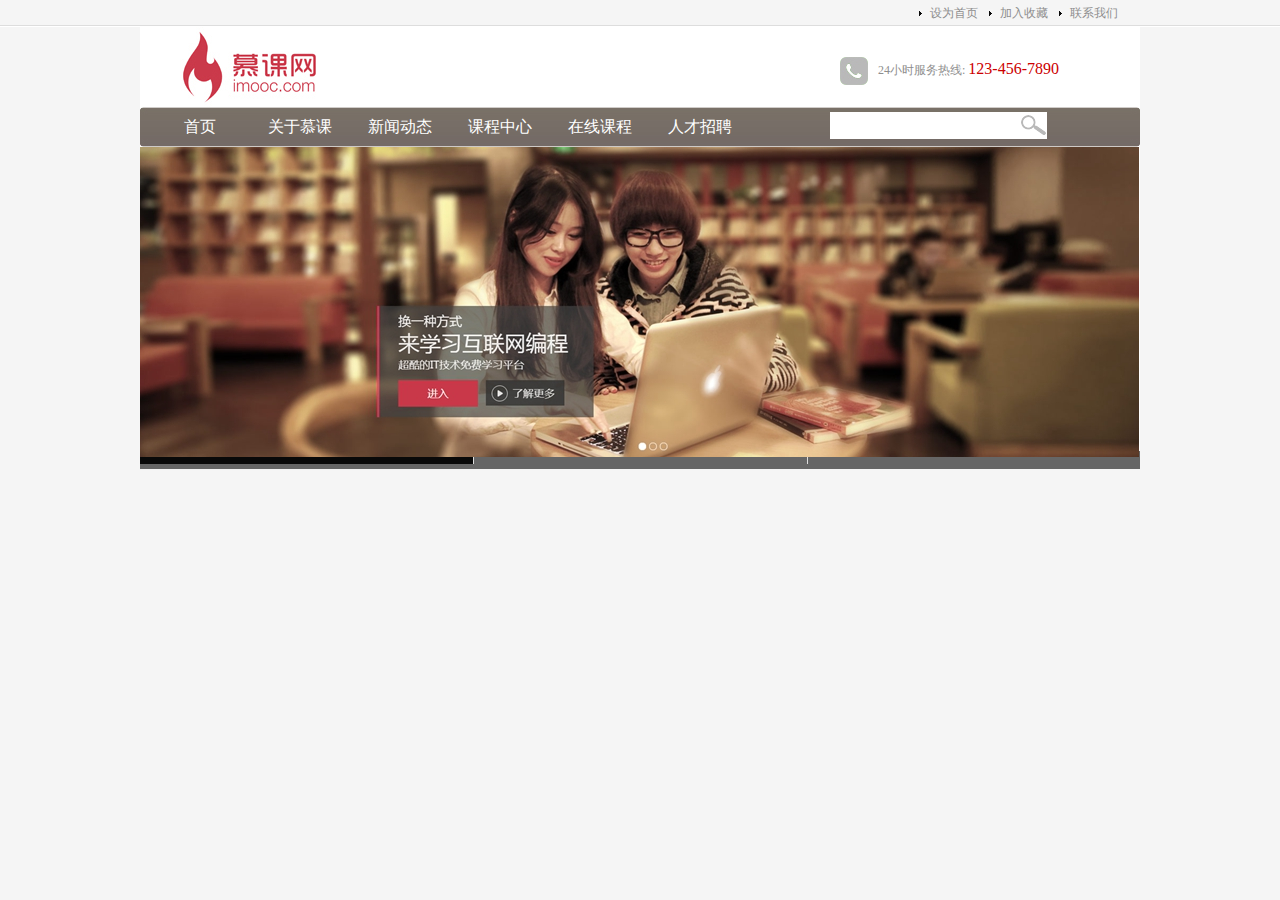
==== 2_company_website/index.html @ d4f8c78e "轮播图ad用了myFocus插件" ====
<!DOCTYPE html>
<html lang="en">

<head>
    <meta charset="UTF-8">
    <title>企业网站演示</title>
    <link rel="stylesheet" href="./css/main.css" type="text/css">
    <script src="./js/setHomeSetFav.js" type="text/javascript"></script>
    <script src="./js/myfocus-2.0.1.min.js" type="text/javascript"></script>
    <script src="./js/mf-pattern/mF_fancy.js"></script>
    <link rel="stylesheet" href="./js/mf-pattern/mF_fancy.css" type="text/css">
    <script>
    myFocus.set({
        id: 'picBox',
    })
    </script>
</head>

<body>
    <div class="top">
        <div class="top_content">
            <ul>
                <li><a href="#">联系我们</a></li>
                <li><a href="#" onclick="AddFavorite(window.location, document.title)">加入收藏</a></li>
                <li><a href="#" onclick="SetHome(window.location)">设为首页</a></li>
            </ul>
        </div>
    </div>
    <!--top结束-->
    <div class="wrap">
        <div class="logo">
            <div class="logo_left">
                <img src="./images/logo.jpg" alt="慕课网" />
            </div>
            <div class="logo_right">
                <img src="./images/tel.jpg" alt="服务热线" />24小时服务热线: <span class="tel">123-456-7890</span>
            </div>
        </div>
        <!--logo结束-->
        <div class="nav">
            <div class="nav_left"></div>
            <div class="nav_mid">
                <div class="nav_mid_left">
                    <ul>
                        <li><a href="#">首页</a></li>
                        <li><a href="list.html">关于慕课</a></li>
                        <li><a href="list.html">新闻动态</a></li>
                        <li><a href="list.html">课程中心</a></li>
                        <li><a href="list.html">在线课程</a></li>
                        <li><a href="list.html">人才招聘</a></li>
                    </ul>
                </div>
                <div class="nav_mid_right">
                    <form action="" method="post">
                        <input type="text" class="search_text" />
                    </form>
                </div>
            </div>
            <!--nav_mid结束-->
            <div class="nav_right"></div>
        </div>
        <!--nav导航区域结束-->
        <div class="ad" id="picBox">
            <div class="loading"><img src="./images/loading.gif" alt="图片加载中"></div>
            <div class="pic">
                <ul>
                    <li><img src="./images/ad2.jpg" alt=""></li>
                    <li><img src="./images/ad3.jpg" alt=""></li>
                    <li><img src="./images/ad4.jpg" alt=""></li>
                </ul>
            </div>
        </div>
    </div>
    <!--wrap结束-->
</body>

</html>
---- 2_company_website/css/main.css ----
* {
    margin: 0px;
    padding: 0px;
    font-size: 12px;
}

body {
    background-color: #f5f5f5;
}

.top {
    width: 100%;
    height: 27px;
    background: url(../images/top_bg.jpg) repeat-x;
}

.top_content {
    width: 1000px;
    margin: 0 auto;
}

.top_content li {
    list-style-image: url(../images/li_bg.gif);
    float: right;
    width: 70px;
    line-height: 27px;
}

/* 超链接初始状态 */
.top_content a:link,
.top_content a:visited {
    color: #8e8e8e;
    text-decoration: none;
}

.top_content a:hover,
.top_content a:active {
    color: #900;
    text-decoration: none;
}

.wrap {
    width: 1000px;
    margin: 0 auto;
}

.logo {
    height: 80px;
    background-color: #fff; 
    overflow: hidden;
}

.logo_left {
    width: 200px;
    float: left;
}

.logo_right {
    width: 300px;
    float: right;
    height: 28px;
    margin-top:30px;
    color: #8e8e8e;
}

.logo_right img {
    vertical-align: middle;
    margin-right: 10px;
}

.tel {
    font-family: "Microsoft YaHei", "Menlo";
    font-size: 16px;
    color: #c00;
}

.nav {
    height: 40px;
}

.nav_left {
    width: 10px;
    background: url(../images/nav_left.jpg) no-repeat;
}

.nav_mid {
    width: 980px;
    background: url(../images/nav_bg.jpg) repeat-x;
}

.nav_right {
    width: 10px;
    background: url(../images/nav_right.jpg) no-repeat;
}

.nav_left, 
.nav_mid, 
.nav_right {
    float: left;
    height: 40px;
}

.nav_mid_left, 
.nav_mid_right {
    float: left;
}

.nav_mid_left {
    width: 680px;
}

.nav_mid_right {
    width: 300px;
}

.nav_mid_left li {
    float: left;
    list-style-type: none;          
    width: 100px;
    text-align: center;
    line-height: 40px;
}

.nav_mid_left li a:link,
.nav_mid_left li a:visited {
    text-decoration: none;
    color: #fff;
    font-size: 16px;
    font-family: "Microsoft YaHei";
}

.nav_mid_left li a:hover,
.nav_mid_left li a:active {
    text-decoration: none;
    color: #ff0;
    font-size: 16px;
    font-family: "Microsoft YaHei";
}

.search_text {
    width: 190px;
    height: 25px;
    margin-top: 5px;
    background: url(../images/search.jpg) no-repeat right center;
    background-color: #fff;
    padding-right: 25px;
    border: 1px solid #fff;
}

.ad {
    height: 310px;
    overflow: hidden;
}
---- 2_company_website/js/mf-pattern/mF_fancy.css ----
/*=========mF_fancy ========*/
.mF_fancy .pic{position:absolute;z-index:1;}
.mF_fancy .pic ul{ position:absolute; top:0;left:0;width:x;height:100%; overflow:hidden;}
.mF_fancy .pic ul li{ position:absolute;top:0;left:0; display:none; overflow:hidden;}
.mF_fancy .txt{position:absolute;z-index:2; top:12px;left:12px; width:80%; color:#fff;}
.mF_fancy .txt li{position:absolute;top:0;width:100%; padding:12px; visibility:hidden; opacity:0;-webkit-transition:all .4s;-moz-transition:all .4s;-o-transition:all .4s;}
.mF_fancy .txt li a{display:block;color:#fff;font-size:14px;font-weight:bold;text-decoration:none; font-family:'微软雅黑';}/*标题样式*/
.mF_fancy .txt li p{ display:none;}/*隐藏详细描述文字*/
.mF_fancy .txt li.current{ visibility:visible; opacity:1;}
.mF_fancy .num{ position:absolute;bottom:0;left:0;width:100%; overflow:hidden;}
.mF_fancy .num ul{width:120%; background:#666; margin-left:-1px;}
.mF_fancy .num ul li{ display:inline-block;*display:inline;*zoom:1; height:12px; border-left:1px solid #ddd; background:#666; overflow:hidden; cursor:pointer;-webkit-transition:all .4s;-moz-transition:all .4s;-o-transition:all .4s;}
.mF_fancy .num ul li:hover{ background:#ddd;}
.mF_fancy .num ul li.current{ background:#090909; cursor:default;}
.mF_fancy .num ul li a{ display:none;}
.mF_fancy .thumb{ position:absolute; left:0;bottom:40px; width:100%; z-index:9;}
.mF_fancy .thumb ul{width:120%;}
.mF_fancy .thumb ul li{display:inline-block!important;*display:inline!important;*zoom:1;width:x; position:relative; visibility:hidden; cursor:pointer;}
.mF_fancy .thumb ul li img{ width:100%;}
.mF_fancy .prev,.mF_fancy .next{font:700 53px/58px arial;width:37px;height:65px;overflow:hidden;position:absolute;z-index:9;left:0px;cursor:pointer; top:40%;}
.mF_fancy .next{left:auto;right:0px;}
.mF_fancy .prev a,.mF_fancy .next a{display:block;color:#fff;text-align:center;text-decoration:none;visibility:hidden; opacity:0;-webkit-transition:all .4s;-moz-transition:all .4s;-o-transition:all .4s;}
.mF_fancy .prev a:hover,.mF_fancy .next a:hover{color:#f60;}
.mF_fancy .show a{ visibility:visible; opacity:1;}
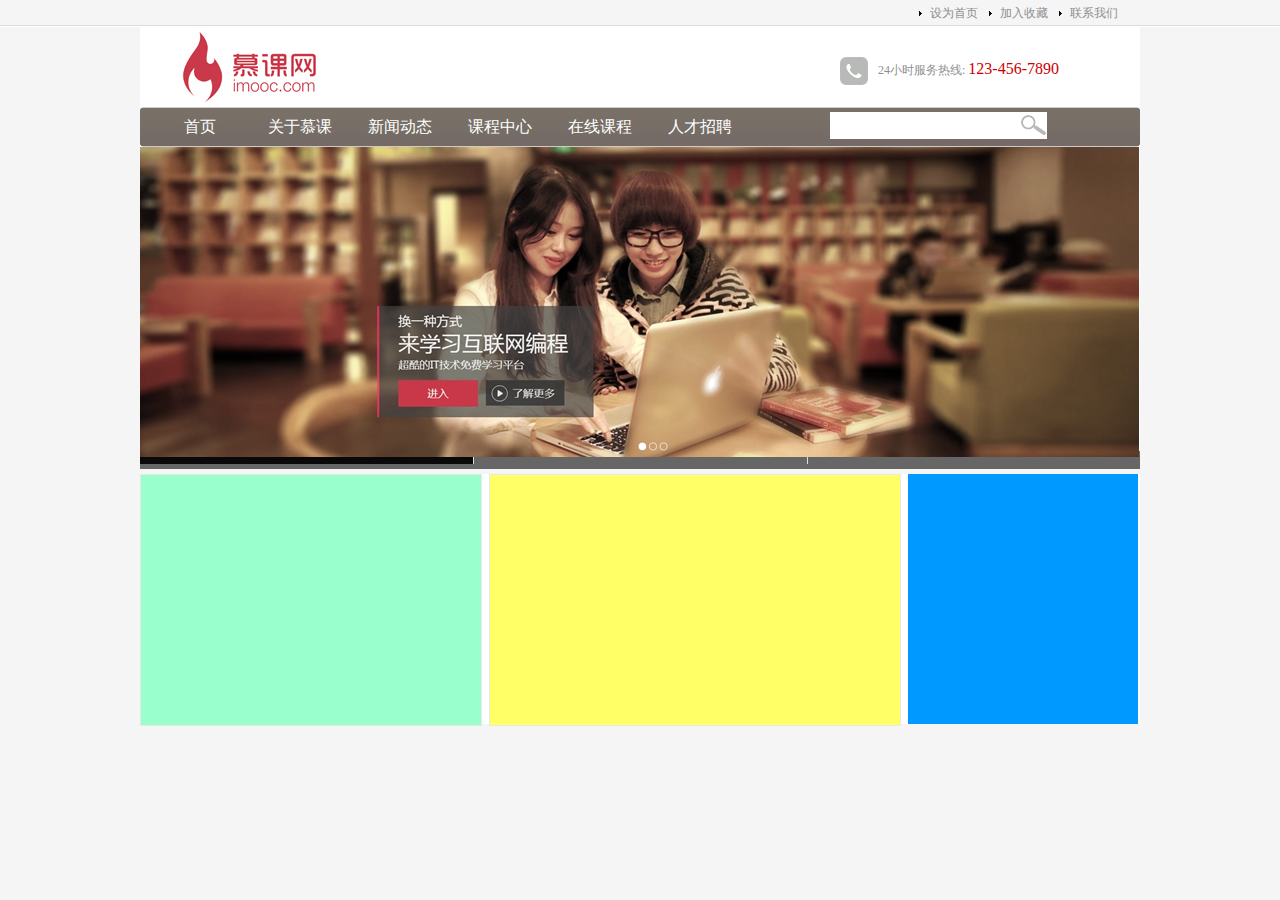
==== commit ffa7632c: "信息展示区main的三列结构布局" ====
--- a/2_company_website/index.html
+++ b/2_company_website/index.html
@@ -69,6 +69,11 @@
                     <li><img src="./images/ad4.jpg" alt=""></li>
                 </ul>
             </div>
+        </div><!--轮播图、焦点图ad结束-->
+        <div class="main">
+            <div class="news"></div><!--news结束-->
+            <div class="course"></div><!--course结束-->
+            <div class="sidebar"></div><!--sidebar结束-->
         </div>
     </div>
     <!--wrap结束-->
--- a/2_company_website/css/main.css
+++ b/2_company_website/css/main.css
@@ -153,4 +153,34 @@
     overflow: hidden;
 }
 
+.main {
+    height: 250px;
+    background-color: #fff;
+    margin-top: 5px;
+}
 
+.news {
+    width: 340px;
+    border: 1px solid #e8e8e8;
+    background-color: #9fc;
+}
+
+.course {
+    width: 410px;
+    border: 1px solid #e8e8e8;
+    background-color: #ff6;
+    margin: 0 7px;
+}
+
+.sidebar {
+    width: 230px;
+    background-color: #09f;
+}
+
+.news, 
+.course, 
+.sidebar {
+    height: 250px;
+    float: left;
+}
+
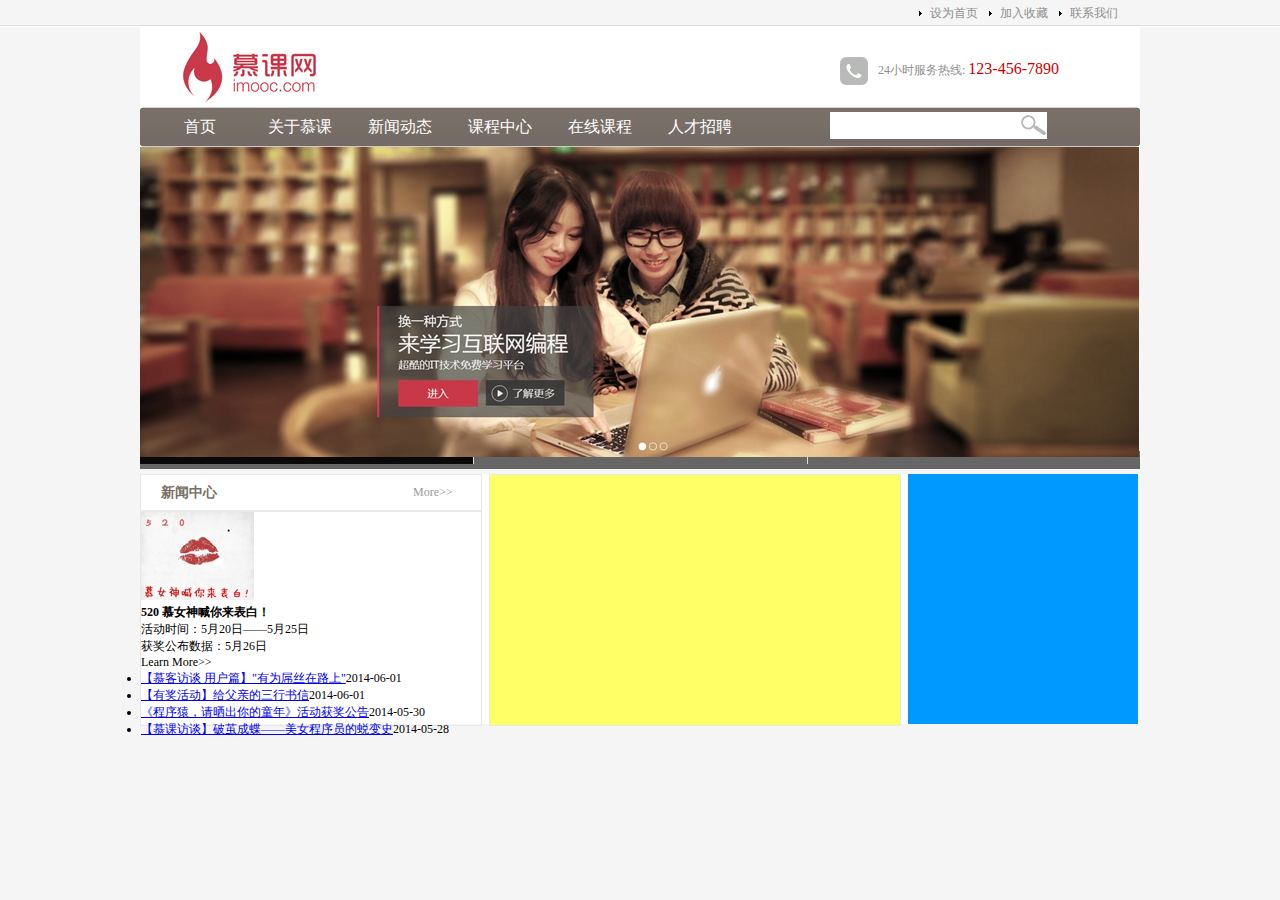
==== commit d9dee157: "新闻中心title部分" ====
--- a/2_company_website/index.html
+++ b/2_company_website/index.html
@@ -71,7 +71,28 @@
             </div>
         </div><!--轮播图、焦点图ad结束-->
         <div class="main">
-            <div class="news"></div><!--news结束-->
+            <div class="news">
+                <div class="title">
+                    <h2 class="title_left">新闻中心</h2><span class="title_right"><a href="news.html">More&gt;&gt;</a></span>
+                </div><!--title结束-->
+                <div class="pic_news">
+                    <img src="./images/news.jpg" alt="">
+                    <h2>520 慕女神喊你来表白！</h2>
+                    <p>
+                        活动时间：5月20日——5月25日<br/>
+                        获奖公布数据：5月26日<br/>
+                        Learn More&gt;&gt;
+                    </p>
+                </div><!--pic_news结束-->
+                <div class="news_list">
+                    <ul>
+                        <li><a href="news.html">【慕客访谈 用户篇】"有为屌丝在路上"</a><span>2014-06-01</span></li>
+                        <li><a href="news.html">【有奖活动】给父亲的三行书信</a><span>2014-06-01</span></li>
+                        <li><a href="news.html">《程序猿，请晒出你的童年》活动获奖公告</a><span>2014-05-30</span></li>
+                        <li><a href="news.html" title="aa">【慕课访谈】破茧成蝶——美女程序员的蜕变史</a><span>2014-05-28</span></li>
+                    </ul>
+                </div><!--news_list结束-->
+            </div><!--news结束-->
             <div class="course"></div><!--course结束-->
             <div class="sidebar"></div><!--sidebar结束-->
         </div>
--- a/2_company_website/css/main.css
+++ b/2_company_website/css/main.css
@@ -162,7 +162,6 @@
 .news {
     width: 340px;
     border: 1px solid #e8e8e8;
-    background-color: #9fc;
 }
 
 .course {
@@ -184,3 +183,30 @@
     float: left;
 }
 
+.title {
+    height: 35px;
+    border-bottom: 2px solid #e8e8e8;
+}
+
+.title_left {
+    width: 70%;
+    font-family: "Microsoft YaHei";
+    font-size: 14px;
+    font-weight: bold;
+    color: #786f66;
+    float: left;
+    line-height: 35px;
+    padding-left: 20px;
+}
+
+.title_right {
+    width: 20%;
+    float: right;
+    line-height: 35px;
+}
+
+.title_right a {
+    text-decoration: none;
+    color: #999;
+}
+
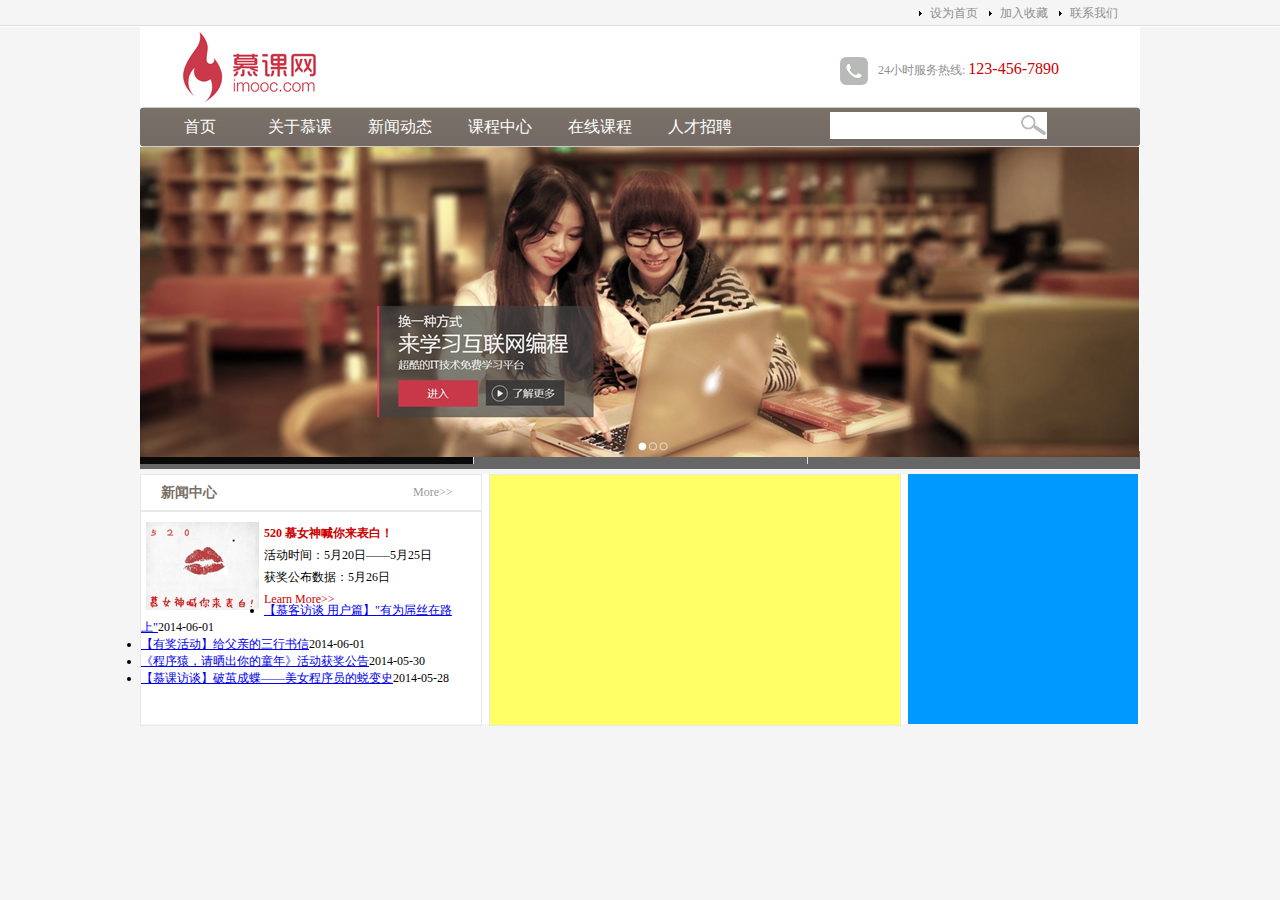
==== commit d1dd4b47: "新闻中心：图片新闻的做法" ====
--- a/2_company_website/index.html
+++ b/2_company_website/index.html
@@ -77,11 +77,11 @@
                 </div><!--title结束-->
                 <div class="pic_news">
                     <img src="./images/news.jpg" alt="">
-                    <h2>520 慕女神喊你来表白！</h2>
+                    <h2><a href="news.html">520 慕女神喊你来表白！</a></h2>
                     <p>
                         活动时间：5月20日——5月25日<br/>
                         获奖公布数据：5月26日<br/>
-                        Learn More&gt;&gt;
+                        <a href="news.html">Learn More&gt;&gt;</a>
                     </p>
                 </div><!--pic_news结束-->
                 <div class="news_list">
--- a/2_company_website/css/main.css
+++ b/2_company_website/css/main.css
@@ -210,3 +210,43 @@
     color: #999;
 }
 
+.pic_news {
+    height: 80px;
+    margin-top: 10px;
+    line-height: 22px;
+}
+
+.pic_news img {
+    float: left;
+    margin: 0 5px;
+}
+
+.pic_news a {
+    color: #c00;
+    text-decoration: none;
+}
+
+
+
+
+
+
+
+
+
+
+
+
+
+
+
+
+
+
+
+
+
+
+
+
+
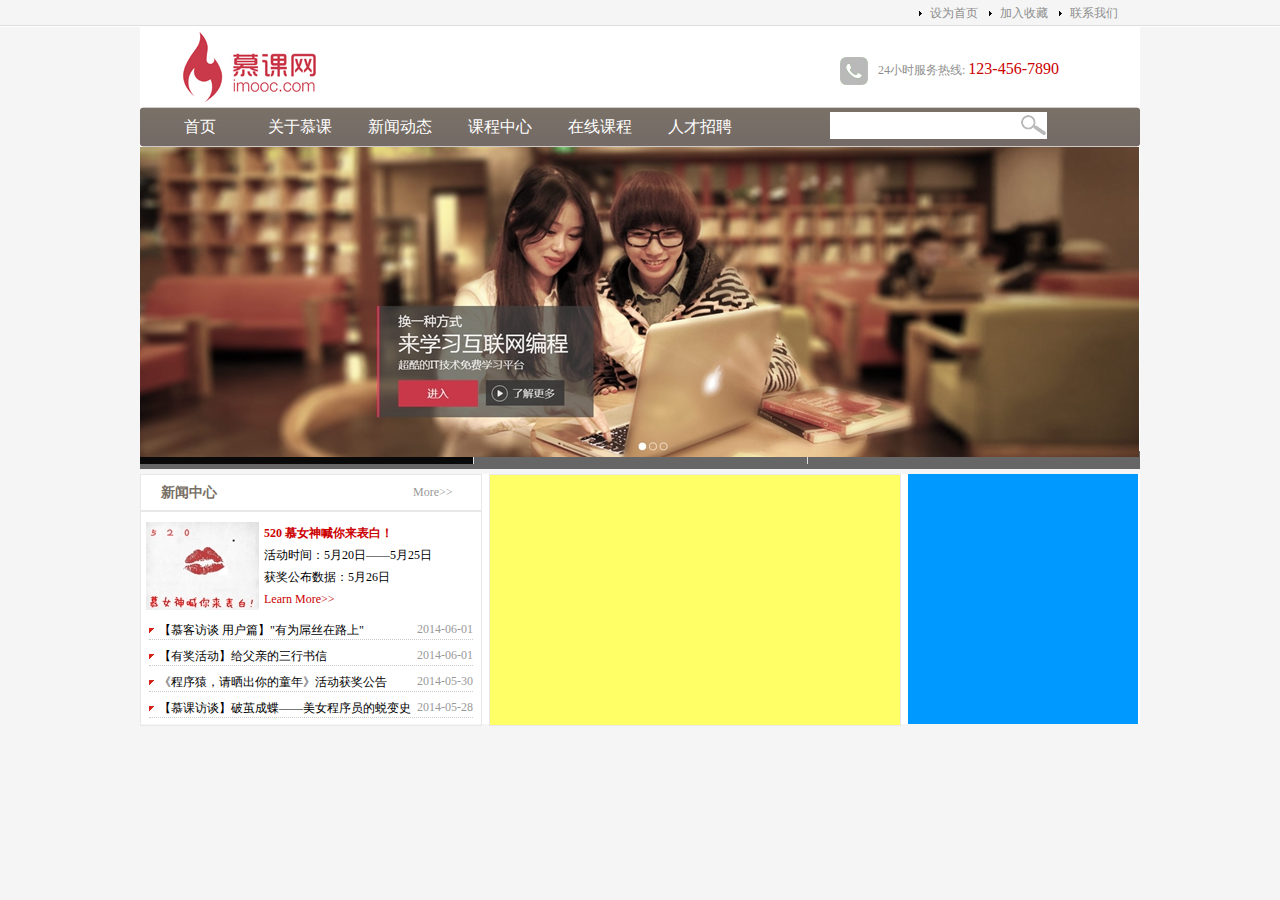
==== commit de6d3420: "新闻中心：新闻列表，完成" ====
--- a/2_company_website/index.html
+++ b/2_company_website/index.html
@@ -86,10 +86,10 @@
                 </div><!--pic_news结束-->
                 <div class="news_list">
                     <ul>
-                        <li><a href="news.html">【慕客访谈 用户篇】"有为屌丝在路上"</a><span>2014-06-01</span></li>
-                        <li><a href="news.html">【有奖活动】给父亲的三行书信</a><span>2014-06-01</span></li>
-                        <li><a href="news.html">《程序猿，请晒出你的童年》活动获奖公告</a><span>2014-05-30</span></li>
-                        <li><a href="news.html" title="aa">【慕课访谈】破茧成蝶——美女程序员的蜕变史</a><span>2014-05-28</span></li>
+                        <li><span>2014-06-01</span><a href="news.html">【慕客访谈 用户篇】"有为屌丝在路上"</a></li>
+                        <li><span>2014-06-01</span><a href="news.html">【有奖活动】给父亲的三行书信</a></li>
+                        <li><span>2014-05-30</span><a href="news.html">《程序猿，请晒出你的童年》活动获奖公告</a></li>
+                        <li><span>2014-05-28</span><a href="news.html" title="aa">【慕课访谈】破茧成蝶——美女程序员的蜕变史</a></li>
                     </ul>
                 </div><!--news_list结束-->
             </div><!--news结束-->
--- a/2_company_website/css/main.css
+++ b/2_company_website/css/main.css
@@ -226,27 +226,57 @@
     text-decoration: none;
 }
 
-
-
-
-
-
-
-
-
-
-
-
-
-
-
-
-
-
-
-
-
-
-
-
-
+.news_list {
+    margin-top: 20px;
+}
+
+.news_list li {
+    list-style-type: none;
+    background: url(../images/list.jpg) no-repeat;
+    padding-left: 10px;
+    margin: 8px;
+    border-bottom: 1px dotted #ccc;
+}
+
+.news_list li a:link,
+.news_list li a:visited {
+    text-decoration: none;
+    color: #000;
+}
+
+.news_list li a:hover,
+.news_list li a:visited {
+    text-decoration: none;
+    color: #F00;
+}
+
+.news_list span {
+    color: #999;
+    float: right;
+}
+
+
+
+
+
+
+
+
+
+
+
+
+
+
+
+
+
+
+
+
+
+
+
+
+
+
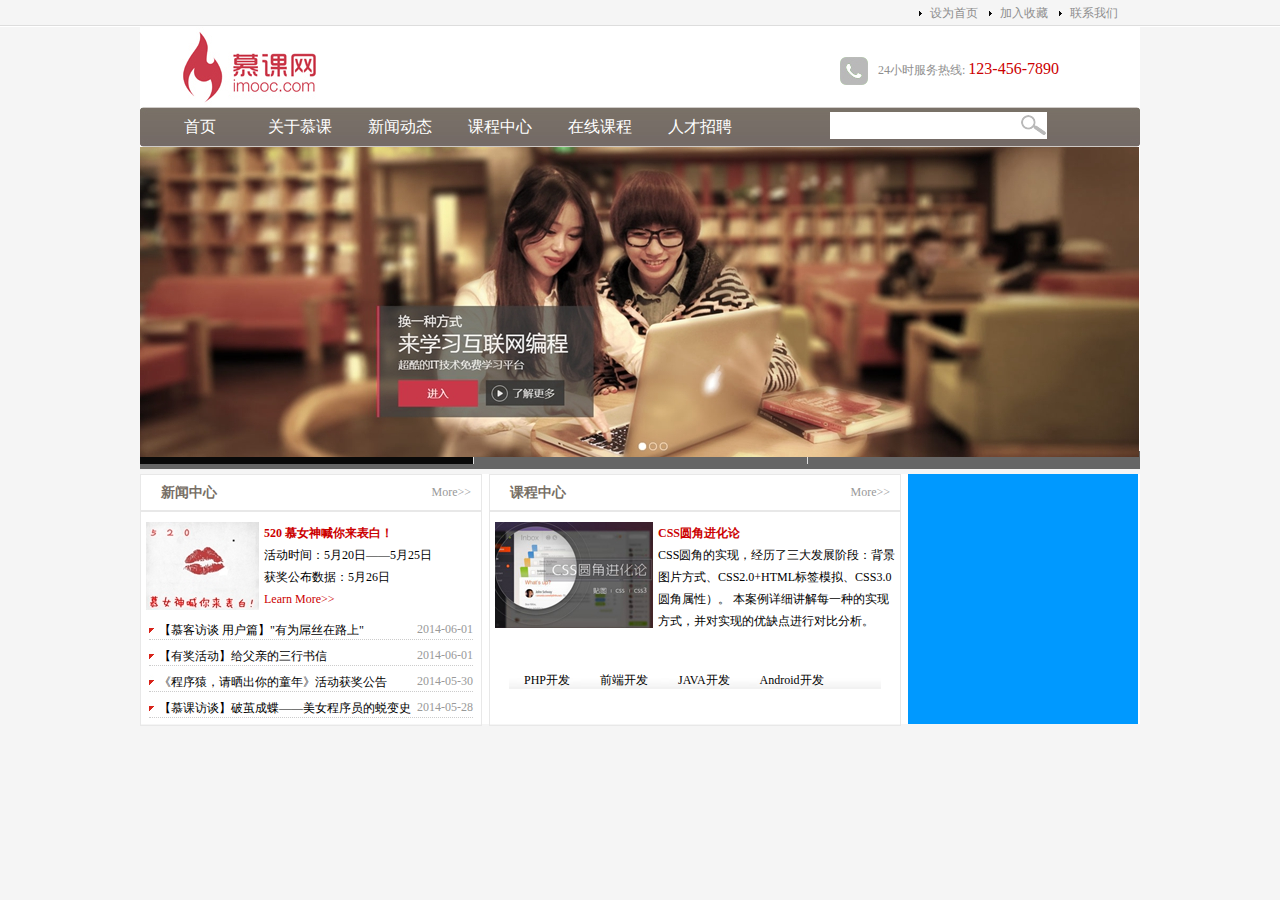
==== commit 47b52dd6: "首页课程中心完成" ====
--- a/2_company_website/index.html
+++ b/2_company_website/index.html
@@ -93,9 +93,30 @@
                     </ul>
                 </div><!--news_list结束-->
             </div><!--news结束-->
-            <div class="course"></div><!--course结束-->
+            <div class="course">
+                <div class="title">
+                    <h2 class="title_left">课程中心</h2>
+                    <span class="title_right"><a href="news.html">More&gt;&gt;</a></span>
+                </div><!--title结束-->
+                <div class="course_pic">
+                    <img src="./images/css.jpg" alt="">
+                    <h2><a href="news.html">CSS圆角进化论</a></h2>
+                    <p>
+                        CSS圆角的实现，经历了三大发展阶段：背景图片方式、CSS2.0+HTML标签模拟、CSS3.0圆角属性）。
+                        本案例详细讲解每一种的实现方式，并对实现的优缺点进行对比分析。
+                    </p>
+                </div><!--course_pic结束-->
+                <div class="course_type">
+                    <ul>
+                        <li>PHP开发</li>
+                        <li>前端开发</li>
+                        <li>JAVA开发</li>
+                        <li>Android开发</li>
+                    </ul>
+                </div><!--course_type结束-->
+            </div><!--course结束-->
             <div class="sidebar"></div><!--sidebar结束-->
-        </div>
+        </div><!--main结束-->
     </div>
     <!--wrap结束-->
 </body>
--- a/2_company_website/css/main.css
+++ b/2_company_website/css/main.css
@@ -167,7 +167,6 @@
 .course {
     width: 410px;
     border: 1px solid #e8e8e8;
-    background-color: #ff6;
     margin: 0 7px;
 }
 
@@ -203,6 +202,8 @@
     width: 20%;
     float: right;
     line-height: 35px;
+    text-align: right;
+    padding-right: 10px;
 }
 
 .title_right a {
@@ -216,12 +217,14 @@
     line-height: 22px;
 }
 
-.pic_news img {
+.pic_news img,
+.course_pic img {
     float: left;
     margin: 0 5px;
 }
 
-.pic_news a {
+.pic_news a,
+.course_pic a {
     color: #c00;
     text-decoration: none;
 }
@@ -256,27 +259,49 @@
 }
 
 
-
-
-
-
-
-
-
-
-
-
-
-
-
-
-
-
-
-
-
-
-
-
-
-
+.course_pic {
+    height: 120px;
+    margin-top: 10px;
+    line-height: 22px;
+}
+
+.course_type {
+    height: 37px;
+    width: 372px;
+    background: url(../images/product_type_bg.jpg) no-repeat;
+    margin: 20px auto;
+}
+
+.course_type li {
+    list-style-type: none;
+    float: left;
+    line-height: 37px;
+    margin: 0 15px;
+    text-align: center;
+}
+
+
+
+
+
+
+
+
+
+
+
+
+
+
+
+
+
+
+
+
+
+
+
+
+
+
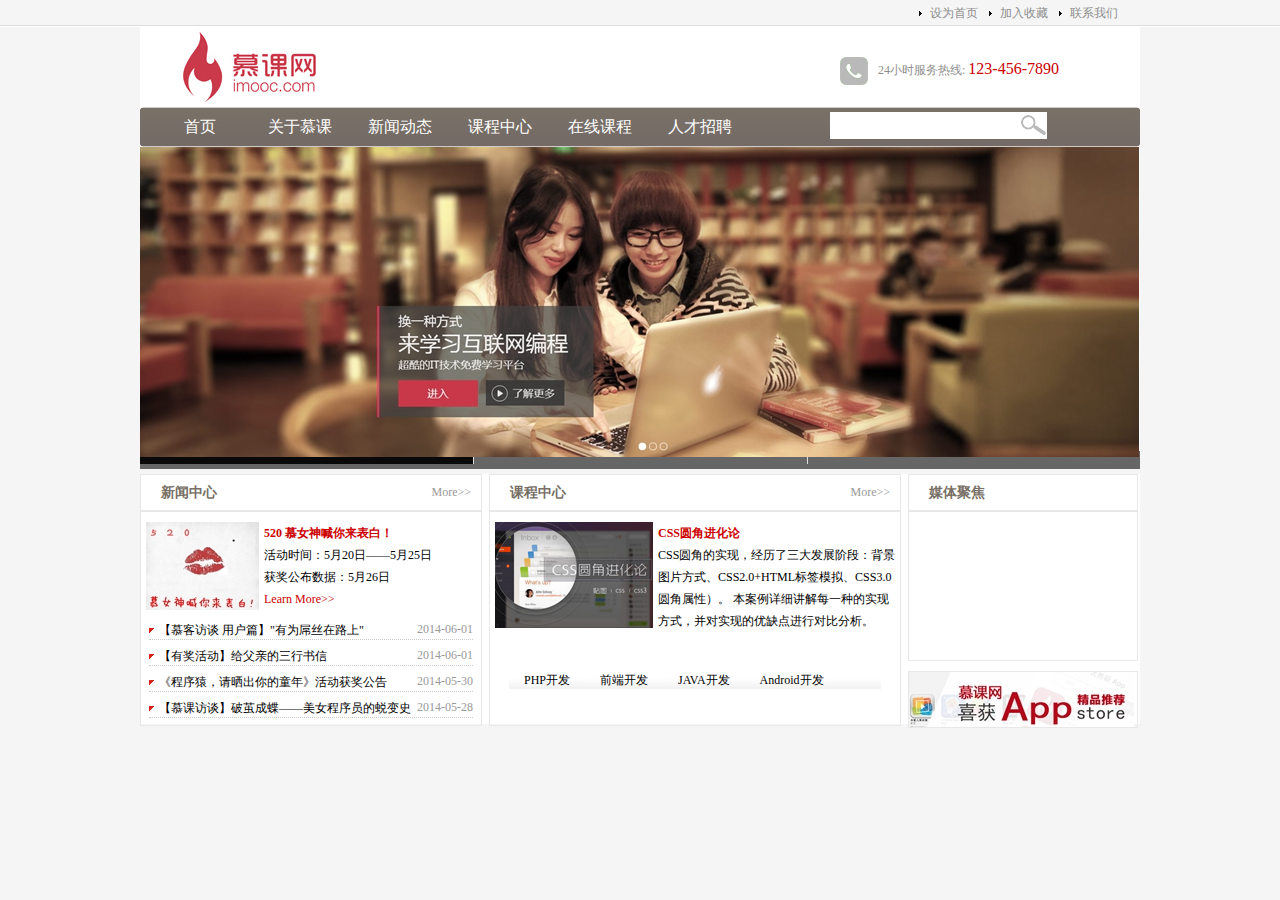
==== commit 918a9953: "媒体聚焦sidebar部分完成" ====
--- a/2_company_website/index.html
+++ b/2_company_website/index.html
@@ -115,7 +115,19 @@
                     </ul>
                 </div><!--course_type结束-->
             </div><!--course结束-->
-            <div class="sidebar"></div><!--sidebar结束-->
+            <div class="sidebar">
+                <div class="video">
+                    <div class="title">
+                        <h2 class="title_left">媒体聚焦</h2>
+                    </div>
+                    <div class="video_content">
+                        <!-- <embed src='http://player.youku.com/player.php/sid/XNjkzMDE5MTUy/v.swf' allowFullScreen='true' quality='high' width='480' height='400' align='middle' allowScriptAccess='always' type='application/x-shockwave-flash'></embed> -->
+                    </div>
+                </div><!--video结束-->
+                <div class="sidebar_ad">
+                    <img src="./images/app.jpg" alt=""/>
+                </div><!--sidebar_ad结束-->
+            </div><!--sidebar结束-->
         </div><!--main结束-->
     </div>
     <!--wrap结束-->
--- a/2_company_website/css/main.css
+++ b/2_company_website/css/main.css
@@ -172,7 +172,6 @@
 
 .sidebar {
     width: 230px;
-    background-color: #09f;
 }
 
 .news, 
@@ -280,28 +279,23 @@
     text-align: center;
 }
 
-
-
-
-
-
-
-
-
-
-
-
-
-
-
-
-
-
-
-
-
-
-
-
-
-
+.video {
+    height: 185px;
+    border: 1px solid #e8e8e8;
+}
+
+.video_content {
+    height: 150px;
+}
+
+.sidebar_ad {
+    height: 55px;
+    border: 1px solid #e8e8e8;
+    margin-top: 10px;
+}
+
+
+
+
+
+
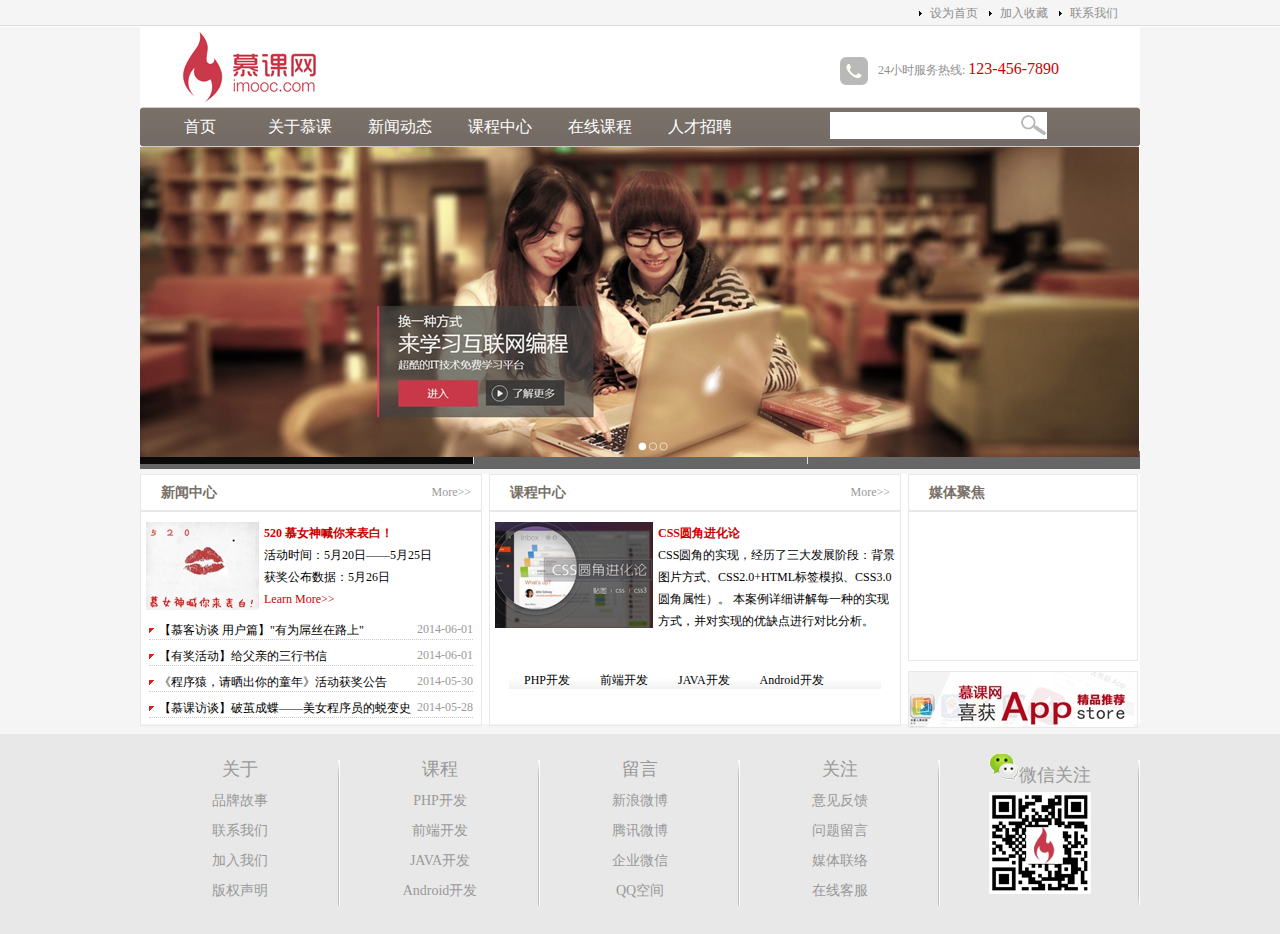
==== commit c943cae2: "底部版权区完成" ====
--- a/2_company_website/index.html
+++ b/2_company_website/index.html
@@ -131,6 +131,51 @@
         </div><!--main结束-->
     </div>
     <!--wrap结束-->
+    <div class="copyright">
+        <div class="copyright_content">
+            <ul>
+                <li>
+                    <a href="#">关于</a>
+                    <ul>
+                        <li href="#"><a href="#">品牌故事</a></li>
+                        <li href="#"><a href="#">联系我们</a></li>
+                        <li href="#"><a href="#">加入我们</a></li>
+                        <li href="#"><a href="#">版权声明</a></li>
+                    </ul>
+                </li>
+                <li>
+                    <a href="#">课程</a>
+                    <ul>
+                        <li href="#"><a href="#">PHP开发</a></li>
+                        <li href="#"><a href="#">前端开发</a></li>
+                        <li href="#"><a href="#">JAVA开发</a></li>
+                        <li href="#"><a href="#">Android开发</a></li>
+                    </ul>
+                </li>
+                <li><a href="#">留言</a>
+                    <ul>
+                        <li href="#"><a href="#">新浪微博</a></li>
+                        <li href="#"><a href="#">腾讯微博</a></li>
+                        <li href="#"><a href="#">企业微信</a></li>
+                        <li href="#"><a href="#">QQ空间</a></li>
+                    </ul>
+                </li>
+                <li><a href="#">关注</a>
+                    <ul>
+                        <li href="#"><a href="#">意见反馈</a></li>
+                        <li href="#"><a href="#">问题留言</a></li>
+                        <li href="#"><a href="#">媒体联络</a></li>
+                        <li href="#"><a href="#">在线客服</a></li>
+                    </ul>
+                </li>
+                <li><a href="#"><img src="./images/weixin.png" alt="">微信关注</a>
+                    <ul>
+                        <li><img src="./images/qrcode.jpg" alt=""></li>
+                    </ul>
+                </li>
+            </ul>
+        </div>
+    </div>
 </body>
 
 </html>--- a/2_company_website/css/main.css
+++ b/2_company_website/css/main.css
@@ -294,8 +294,43 @@
     margin-top: 10px;
 }
 
-
-
-
-
-
+.copyright {
+    width: 100%;
+    height: 200px;
+    background-color: #e8e8e8;
+    margin-top: 10px;
+}
+
+.copyright_content {
+    width: 1000px;
+    margin: 0 auto;
+    padding-top: 20px;
+}
+
+.copyright_content li {
+    list-style-type: none;
+    float: left;
+    width: 200px;
+    background: url(../images/line.png) no-repeat right center;
+    text-align: center;
+    line-height: 30px;
+    font-family: "Microsoft YaHei";
+}
+
+.copyright_content a {
+    text-decoration: none;
+    color: #999;
+    font-size: 18px;
+}
+
+.copyright_content li ul li a {
+    font-size: 14px;
+}
+
+
+
+
+
+
+
+
